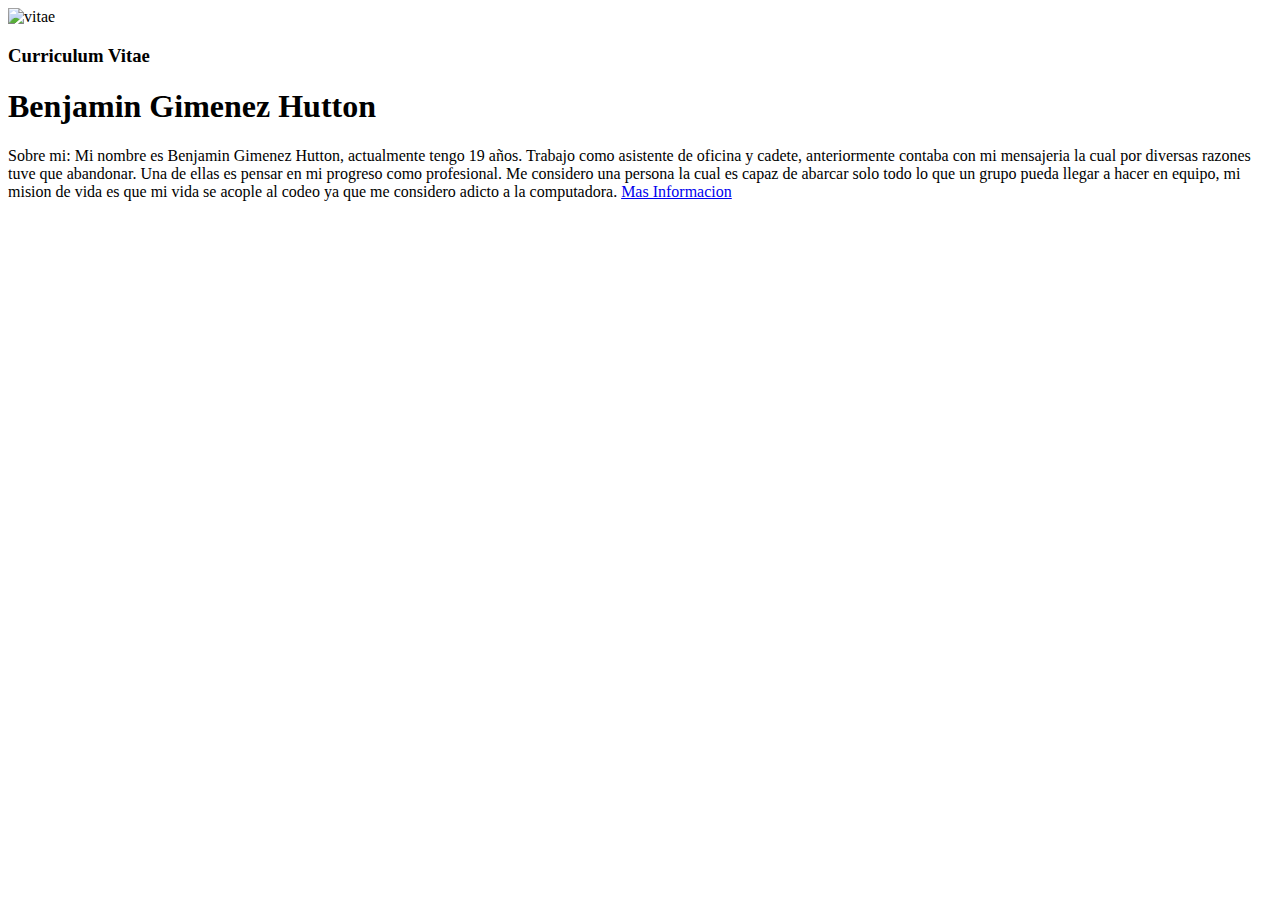
==== Curriculum/Root/sobremi.html @ d5f8fa0d "Curriculum" ====
<!DOCTYPE html>
<html lang="en">
<head>
    <meta charset="UTF-8">
    <meta http-equiv="X-UA-Compatible" content="IE=edge">
    <meta name="viewport" content="width=
    , initial-scale=1.0">
    <title>Presentacion</title>
    <link rel="stylesheet" href="/Root/CSS/styles.css">
</head>
<body>
    <header class="titulo">
        <img src="/Root/CSS/img/345609.png" alt="vitae">
        <h3 >Curriculum Vitae</h3>
        <h1>Benjamin Gimenez Hutton</h1>
    </header>
    <main>
        <p>
            <span class="sobremi">Sobre mi:</span> <span>M</span>i nombre es <span>B</span>enjamin <span>G</span>imenez <span>H</span>utton, actualmente tengo 19 años. Trabajo como asistente de oficina y cadete, anteriormente contaba con mi mensajeria la cual por diversas razones tuve que abandonar. Una de ellas es pensar en mi progreso como profesional. Me considero una persona la cual es capaz de abarcar solo todo lo que un grupo pueda llegar a hacer en equipo, mi mision de vida es que mi vida se acople al codeo ya que me considero adicto a la computadora. <a href="/Root/Index.html">Mas Informacion</a>
        </p>
    </main>
</body>
</html>
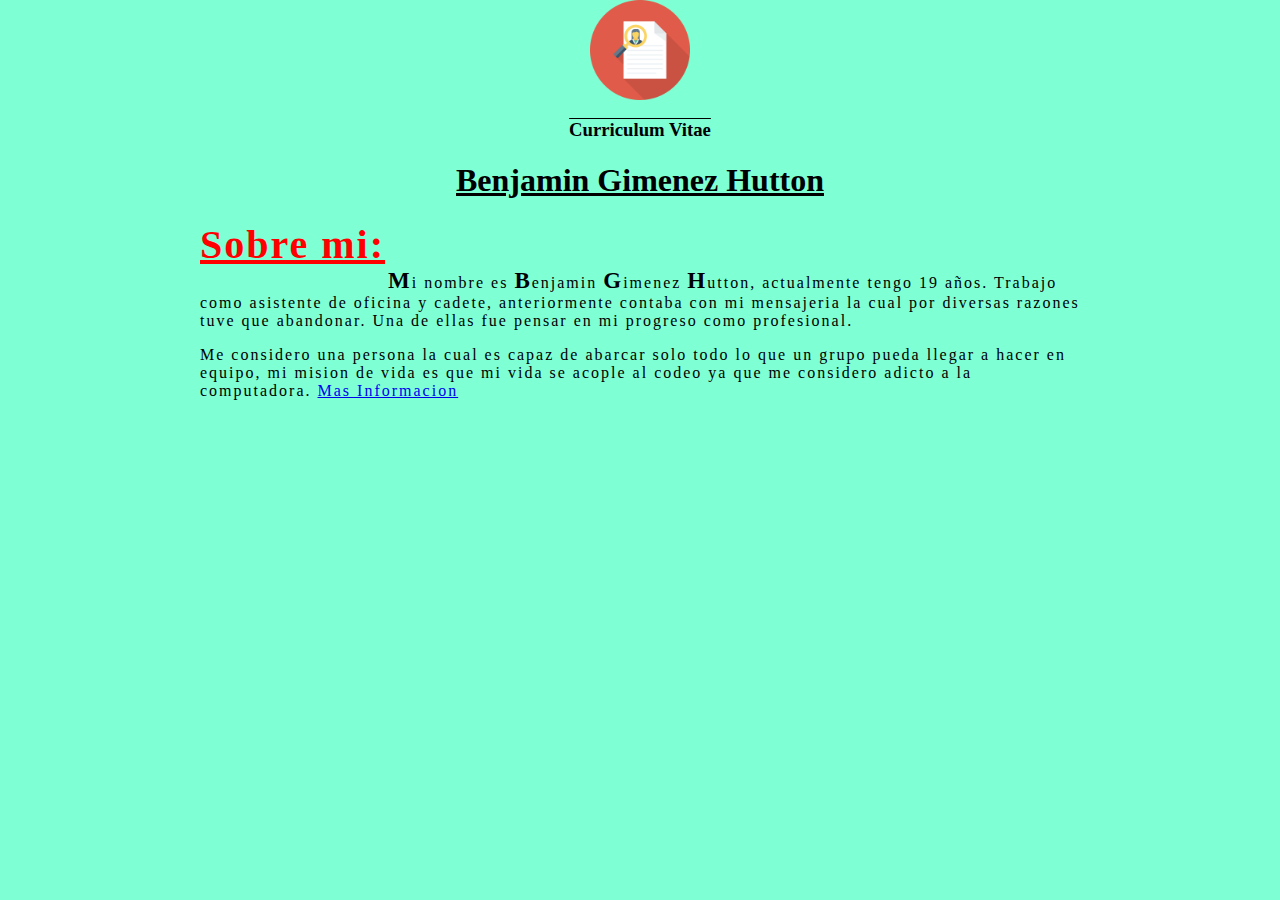
==== commit 2cdfdbe7: "actualizacion" ====
--- a/Curriculum/Root/sobremi.html
+++ b/Curriculum/Root/sobremi.html
@@ -6,17 +6,18 @@
     <meta name="viewport" content="width=
     , initial-scale=1.0">
     <title>Presentacion</title>
-    <link rel="stylesheet" href="/Root/CSS/styles.css">
+    <link rel="stylesheet" href="CSS/styles.css">
 </head>
 <body>
     <header class="titulo">
-        <img src="/Root/CSS/img/345609.png" alt="vitae">
+        <img src="CSS/img/345609.png" alt="vitae">
         <h3 >Curriculum Vitae</h3>
         <h1>Benjamin Gimenez Hutton</h1>
     </header>
     <main>
         <p>
-            <span class="sobremi">Sobre mi:</span> <span>M</span>i nombre es <span>B</span>enjamin <span>G</span>imenez <span>H</span>utton, actualmente tengo 19 años. Trabajo como asistente de oficina y cadete, anteriormente contaba con mi mensajeria la cual por diversas razones tuve que abandonar. Una de ellas es pensar en mi progreso como profesional. Me considero una persona la cual es capaz de abarcar solo todo lo que un grupo pueda llegar a hacer en equipo, mi mision de vida es que mi vida se acople al codeo ya que me considero adicto a la computadora. <a href="/Root/Index.html">Mas Informacion</a>
+            <span class="sobremi">Sobre mi:</span><br> <span id="primer">M</span>i nombre es <span>B</span>enjamin <span>G</span>imenez <span>H</span>utton, actualmente tengo 19 años. Trabajo como asistente de oficina y cadete, anteriormente contaba con mi mensajeria la cual por diversas razones tuve que abandonar. Una de ellas fue pensar en mi progreso como profesional. </p>
+            <p> Me considero una persona la cual es capaz de abarcar solo todo lo que un grupo pueda llegar a hacer en equipo, mi mision de vida es que mi vida se acople al codeo ya que me considero adicto a la computadora. <a href="Index.html">Mas Informacion</a>
         </p>
     </main>
 </body>
--- a/Curriculum/Root/CSS/styles.css
+++ b/Curriculum/Root/CSS/styles.css
@@ -0,0 +1,45 @@
+body {
+margin: 200px;
+margin-top: 0%;
+background-color: aquamarine;
+}
+header.titulo img{
+    width: 100px;
+display: flex;
+justify-content: center;
+margin: auto;
+}
+header.titulo h3 {
+    font-weight: bold;
+    text-decoration: overline;
+    text-align: center;
+
+}
+header.titulo h1 {
+    text-align: center;
+    text-decoration: underline;
+    
+}
+main span.sobremi{
+    font-size: 40px;
+    text-decoration: underline;
+    color: red;
+    font-weight: bold;
+}
+main span {
+    font-size: 23px;
+    font-weight: bold;
+}
+main p {
+    letter-spacing: 2px;
+
+}
+main p a:hover {
+    color:red;
+
+}
+p span#primer {
+    margin-left: 188px;
+}
+
+
